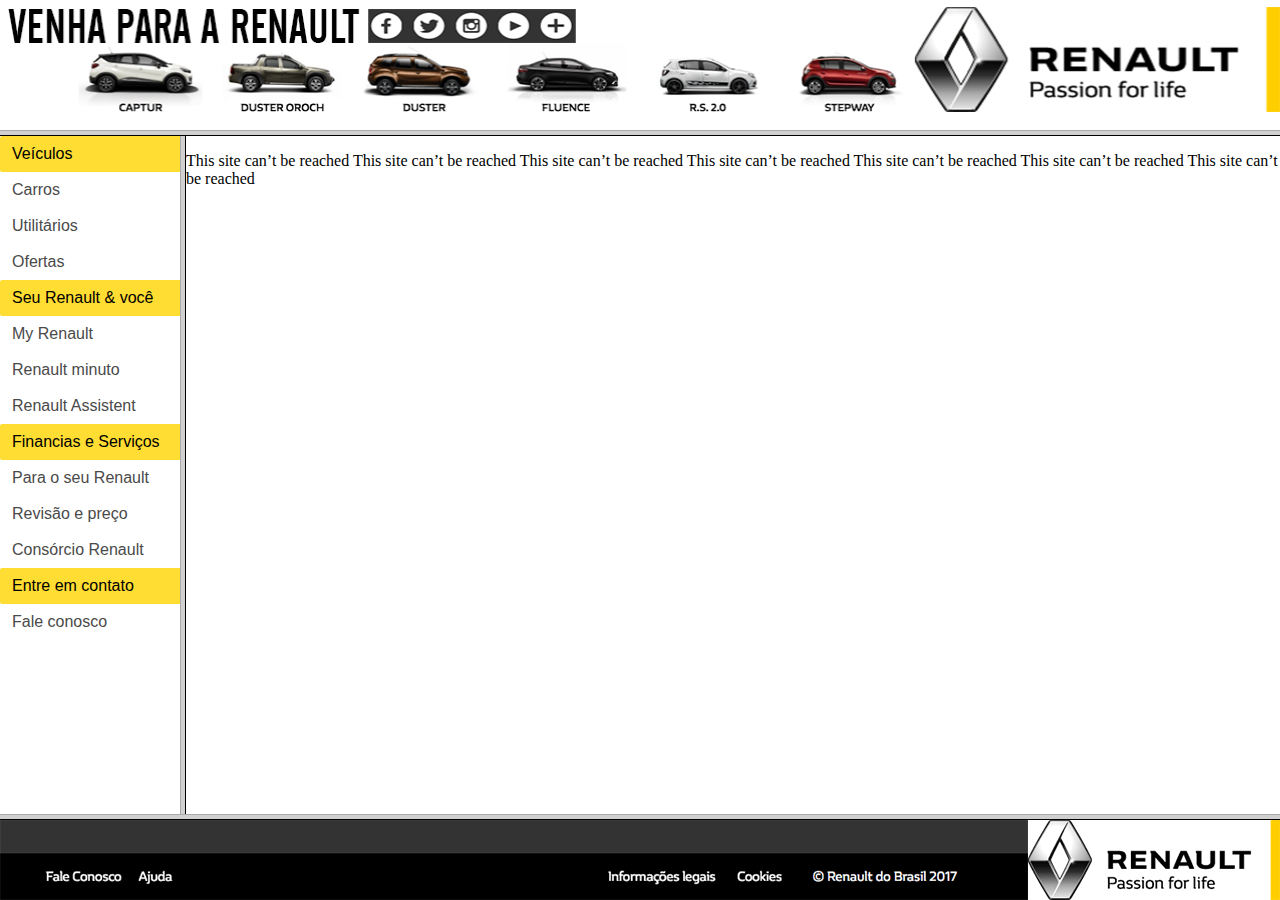
==== index.html @ 80c57b16 "Create page home" ====
<!DOCTYPE html>
<html lang="en">
<head>
	<meta charset="UTF-8">
	<title>Document</title>
	<link rel="stylesheet" href="/lib/bulma/css/bulma.css">
</head>

<!-- EStrutura da página inicial com frameser -->
<frameset rows="130,*,80" frameborder="1" framespacing="0">
 <frame src="topo.html" name="topFrame" marginheight="0" marginwidth="0" scrolling="no" noresize >
 <!-- Barra do MENU -->
 <frameset cols="180,*" frameborder=","  framespacing="0">
 <frame src="menu.html" name="leftFrame" marginheight="0" marginwidth="0" scrolling="no" noresize>
 <frame src="principal.html" name="mainFrame" marginheight="0" marginwidth="0">
</frameset>
 <frame src="rodape.html" name="bottomFrame" marginheight="0" marginwidth="0" scrolling="no" noresize>
</frameset>
<!-- FIM -->

	<noframe>
<body>
Esta página usa recursos de frame e o seu browser não suporta este recurso.<BR>
</body> 
	</noframe>
</html>
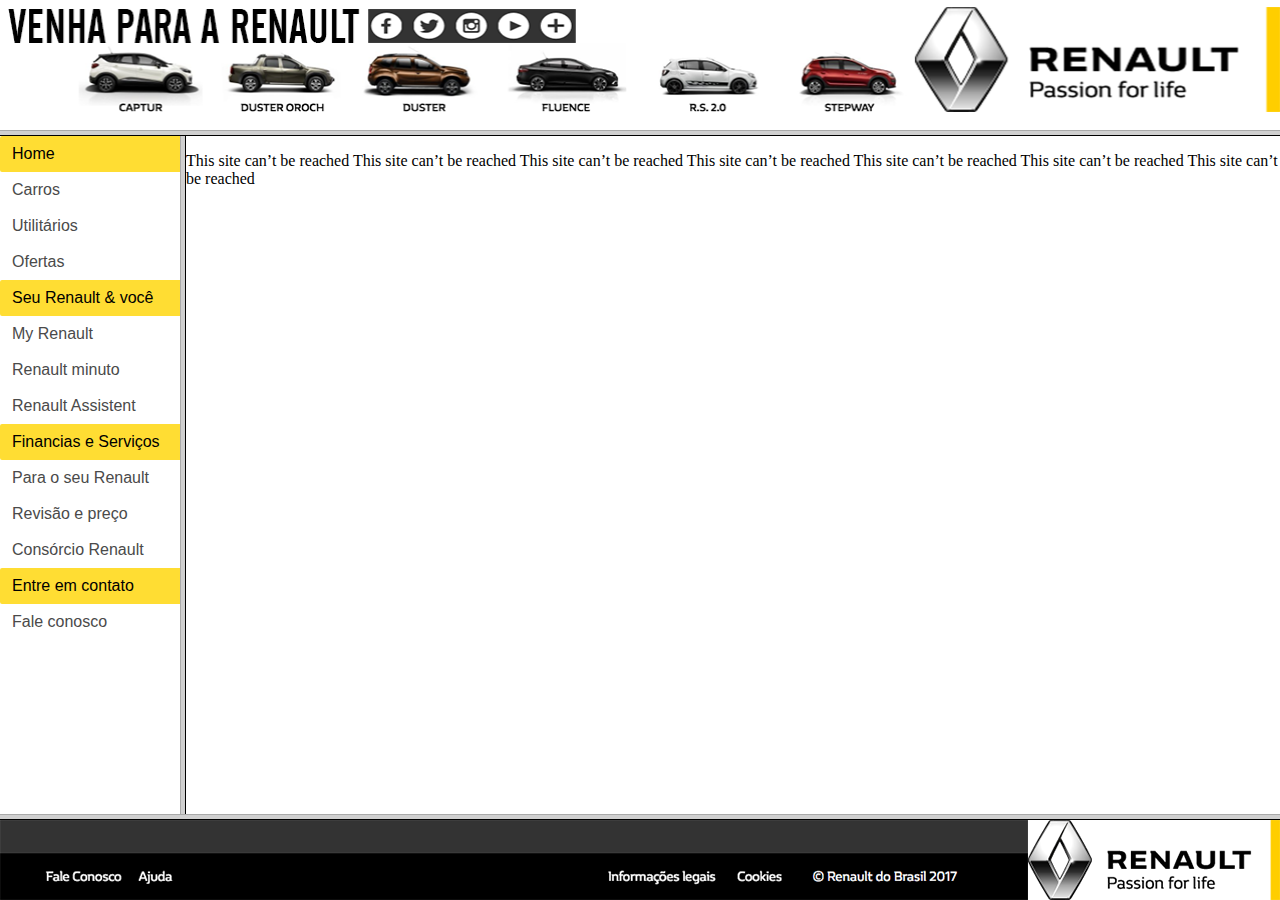
==== commit 89aa3a92: "create new pages" ====
--- a/index.html
+++ b/index.html
@@ -6,14 +6,16 @@
 	<link rel="stylesheet" href="/lib/bulma/css/bulma.css">
 </head>
 
-<!-- EStrutura da página inicial com frameser -->
+<!-- EStrutura da página inicial com Frameset -->
 <frameset rows="130,*,80" frameborder="1" framespacing="0">
  <frame src="topo.html" name="topFrame" marginheight="0" marginwidth="0" scrolling="no" noresize >
  <!-- Barra do MENU -->
  <frameset cols="180,*" frameborder=","  framespacing="0">
  <frame src="menu.html" name="leftFrame" marginheight="0" marginwidth="0" scrolling="no" noresize>
- <frame src="principal.html" name="mainFrame" marginheight="0" marginwidth="0">
+ <!-- Conteúdo principal -->
+ <frame src="principal.html" name="mostrar" marginheight="0" marginwidth="0">
 </frameset>
+<!-- Rodapé do site -->
  <frame src="rodape.html" name="bottomFrame" marginheight="0" marginwidth="0" scrolling="no" noresize>
 </frameset>
 <!-- FIM -->
